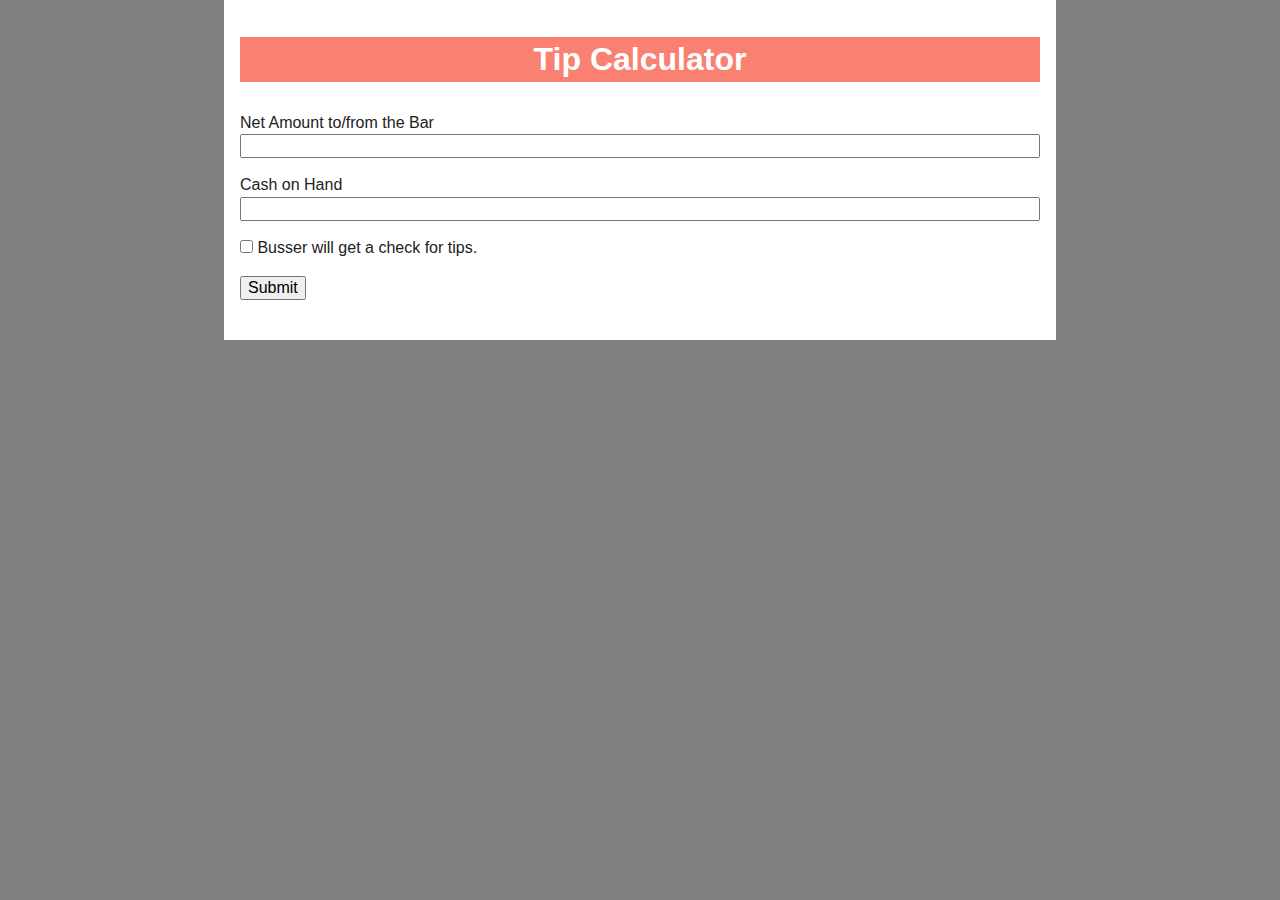
==== calc.html @ d9d64141 "added calc" ====
<!doctype html>
<html class="no-js" lang="">

<head>
  <meta charset="utf-8">
  <meta http-equiv="x-ua-compatible" content="ie=edge">
  <title></title>
  <meta name="description" content="">
  <meta name="viewport" content="width=device-width, initial-scale=1, shrink-to-fit=no">

  <link rel="manifest" href="site.webmanifest">
  <link rel="apple-touch-icon" href="icon.png">
  <!-- Place favicon.ico in the root directory -->

  <link rel="stylesheet" href="css/normalize.css">
  <link rel="stylesheet" href="css/main.css">
  <link rel="stylesheet" href="css/testing.css">
</head>

<body>
  <!--[if lte IE 9]>
    <p class="browserupgrade">You are using an <strong>outdated</strong> browser. Please <a href="https://browsehappy.com/">upgrade your browser</a> to improve your experience and security.</p>
  <![endif]-->

  <!-- Add your site or application content here -->
  <header><h1>Tip Calculator</h1></header>
<div class="calc-form">
  <label for="barNet">Net Amount to/from the Bar</label>
  <input type="number" name="barNet" id="barNet"></br>
</div>
<div class="calc-form">
  <label for="serverCash">Cash on Hand</label>
  <input type="number" name="serverCash" id="serverCash"></br>
</div>
<div class="hide calc-form">


  <input type="number" name="totalTips" id="totalTips"></br>
</div>
<!-- <p id="totalTips">TT</p> -->

<div class="calc-form">

<input type="checkbox" id="busserOTR" name="busserOTR"> Busser will get a check for tips.<br>
</div>
<div class="calc-form">

  <button type="button" onclick="tipMath()">Submit</button>
</div>
<p id="tip-out"></p>
<p id="tip-out-2"></p>
<p id="tip-out-3"></p>
  <div id="tip-out-box">
  <h3>Cash Tips to Bar:</h3>
  <p id="cash-out-bar"></p>
  <h3>Cash Tips to Busser:</h3>
  <p id="cash-out-busser"></p>
  <h3>Cash Tips to You:</h3>
  <p id="cash-out-server"></p>
  </div>
  
  <script src="js/vendor/modernizr-3.6.0.min.js"></script>
  <script src="https://code.jquery.com/jquery-3.3.1.min.js" integrity="sha256-FgpCb/KJQlLNfOu91ta32o/NMZxltwRo8QtmkMRdAu8=" crossorigin="anonymous"></script>
  <script>window.jQuery || document.write('<script src="js/vendor/jquery-3.3.1.min.js"><\/script>')</script>
  <script src="js/plugins.js"></script>
  <script src="js/main.js"></script>

  <!-- Google Analytics: change UA-XXXXX-Y to be your site's ID. -->
  <script>
    window.ga = function () { ga.q.push(arguments) }; ga.q = []; ga.l = +new Date;
    ga('create', 'UA-XXXXX-Y', 'auto'); ga('send', 'pageview')
  </script>
  <script src="https://www.google-analytics.com/analytics.js" async defer></script>
</body>

</html>
---- css/main.css ----
/*! HTML5 Boilerplate v6.1.0 | MIT License | https://html5boilerplate.com/ */

/*
 * What follows is the result of much research on cross-browser styling.
 * Credit left inline and big thanks to Nicolas Gallagher, Jonathan Neal,
 * Kroc Camen, and the H5BP dev community and team.
 */

/* ==========================================================================
   Base styles: opinionated defaults
   ========================================================================== */

html {
    color: #222;
    font-size: 1em;
    line-height: 1.4;
}

/*
 * Remove text-shadow in selection highlight:
 * https://twitter.com/miketaylr/status/12228805301
 *
 * Vendor-prefixed and regular ::selection selectors cannot be combined:
 * https://stackoverflow.com/a/16982510/7133471
 *
 * Customize the background color to match your design.
 */

::-moz-selection {
    background: #b3d4fc;
    text-shadow: none;
}

::selection {
    background: #b3d4fc;
    text-shadow: none;
}

/*
 * A better looking default horizontal rule
 */

hr {
    display: block;
    height: 1px;
    border: 0;
    border-top: 1px solid #ccc;
    margin: 1em 0;
    padding: 0;
}

/*
 * Remove the gap between audio, canvas, iframes,
 * images, videos and the bottom of their containers:
 * https://github.com/h5bp/html5-boilerplate/issues/440
 */

audio,
canvas,
iframe,
img,
svg,
video {
    vertical-align: middle;
}

/*
 * Remove default fieldset styles.
 */

fieldset {
    border: 0;
    margin: 0;
    padding: 0;
}

/*
 * Allow only vertical resizing of textareas.
 */

textarea {
    resize: vertical;
}

/* ==========================================================================
   Browser Upgrade Prompt
   ========================================================================== */

.browserupgrade {
    margin: 0.2em 0;
    background: #ccc;
    color: #000;
    padding: 0.2em 0;
}

/* ==========================================================================
   Author's custom styles
   ========================================================================== */

















/* ==========================================================================
   Helper classes
   ========================================================================== */

/*
 * Hide visually and from screen readers
 */

.hidden {
    display: none !important;
}

/*
 * Hide only visually, but have it available for screen readers:
 * https://snook.ca/archives/html_and_css/hiding-content-for-accessibility
 *
 * 1. For long content, line feeds are not interpreted as spaces and small width
 *    causes content to wrap 1 word per line:
 *    https://medium.com/@jessebeach/beware-smushed-off-screen-accessible-text-5952a4c2cbfe
 */

.visuallyhidden {
    border: 0;
    clip: rect(0 0 0 0);
    height: 1px;
    margin: -1px;
    overflow: hidden;
    padding: 0;
    position: absolute;
    width: 1px;
    white-space: nowrap; /* 1 */
}

/*
 * Extends the .visuallyhidden class to allow the element
 * to be focusable when navigated to via the keyboard:
 * https://www.drupal.org/node/897638
 */

.visuallyhidden.focusable:active,
.visuallyhidden.focusable:focus {
    clip: auto;
    height: auto;
    margin: 0;
    overflow: visible;
    position: static;
    width: auto;
    white-space: inherit;
}

/*
 * Hide visually and from screen readers, but maintain layout
 */

.invisible {
    visibility: hidden;
}

/*
 * Clearfix: contain floats
 *
 * For modern browsers
 * 1. The space content is one way to avoid an Opera bug when the
 *    `contenteditable` attribute is included anywhere else in the document.
 *    Otherwise it causes space to appear at the top and bottom of elements
 *    that receive the `clearfix` class.
 * 2. The use of `table` rather than `block` is only necessary if using
 *    `:before` to contain the top-margins of child elements.
 */

.clearfix:before,
.clearfix:after {
    content: " "; /* 1 */
    display: table; /* 2 */
}

.clearfix:after {
    clear: both;
}

/* ==========================================================================
   EXAMPLE Media Queries for Responsive Design.
   These examples override the primary ('mobile first') styles.
   Modify as content requires.
   ========================================================================== */

@media only screen and (min-width: 35em) {
    /* Style adjustments for viewports that meet the condition */
}

@media print,
       (-webkit-min-device-pixel-ratio: 1.25),
       (min-resolution: 1.25dppx),
       (min-resolution: 120dpi) {
    /* Style adjustments for high resolution devices */
}

/* ==========================================================================
   Print styles.
   Inlined to avoid the additional HTTP request:
   https://www.phpied.com/delay-loading-your-print-css/
   ========================================================================== */

@media print {
    *,
    *:before,
    *:after {
        background: transparent !important;
        color: #000 !important; /* Black prints faster */
        -webkit-box-shadow: none !important;
        box-shadow: none !important;
        text-shadow: none !important;
    }

    a,
    a:visited {
        text-decoration: underline;
    }

    a[href]:after {
        content: " (" attr(href) ")";
    }

    abbr[title]:after {
        content: " (" attr(title) ")";
    }

    /*
     * Don't show links that are fragment identifiers,
     * or use the `javascript:` pseudo protocol
     */

    a[href^="#"]:after,
    a[href^="javascript:"]:after {
        content: "";
    }

    pre {
        white-space: pre-wrap !important;
    }
    pre,
    blockquote {
        border: 1px solid #999;
        page-break-inside: avoid;
    }

    /*
     * Printing Tables:
     * http://css-discuss.incutio.com/wiki/Printing_Tables
     */

    thead {
        display: table-header-group;
    }

    tr,
    img {
        page-break-inside: avoid;
    }

    p,
    h2,
    h3 {
        orphans: 3;
        widows: 3;
    }

    h2,
    h3 {
        page-break-after: avoid;
    }
}
---- css/testing.css ----
header {
    display: grid;
}
h1 {
    background: salmon;
    color: white;
    text-align: center;
}
@media (prefers-color-scheme: dark) {
    body {
        background-color: #000;
        color: white;
    }
    h1 {

     background: lightgreen;
     color: greenyellow;
     text-align: center;
    }
}

.calc-form {
    padding: .5em 0;
    /* display: flex;
    background: pink;
    flex-direction: row; */
}
.calc-form label{

}
.calc-form input[type=number] {
    width: 99%;
    margin: auto;
}
body {
    max-width: 800px;
    margin: auto;
    font-family: 'Open Sans', sans-serif;
    background: white;
    padding: 1em;
}
.hide {
    display: none;
}
html {
    background: gray;
}
#tip-out-box {
    display: none;
}
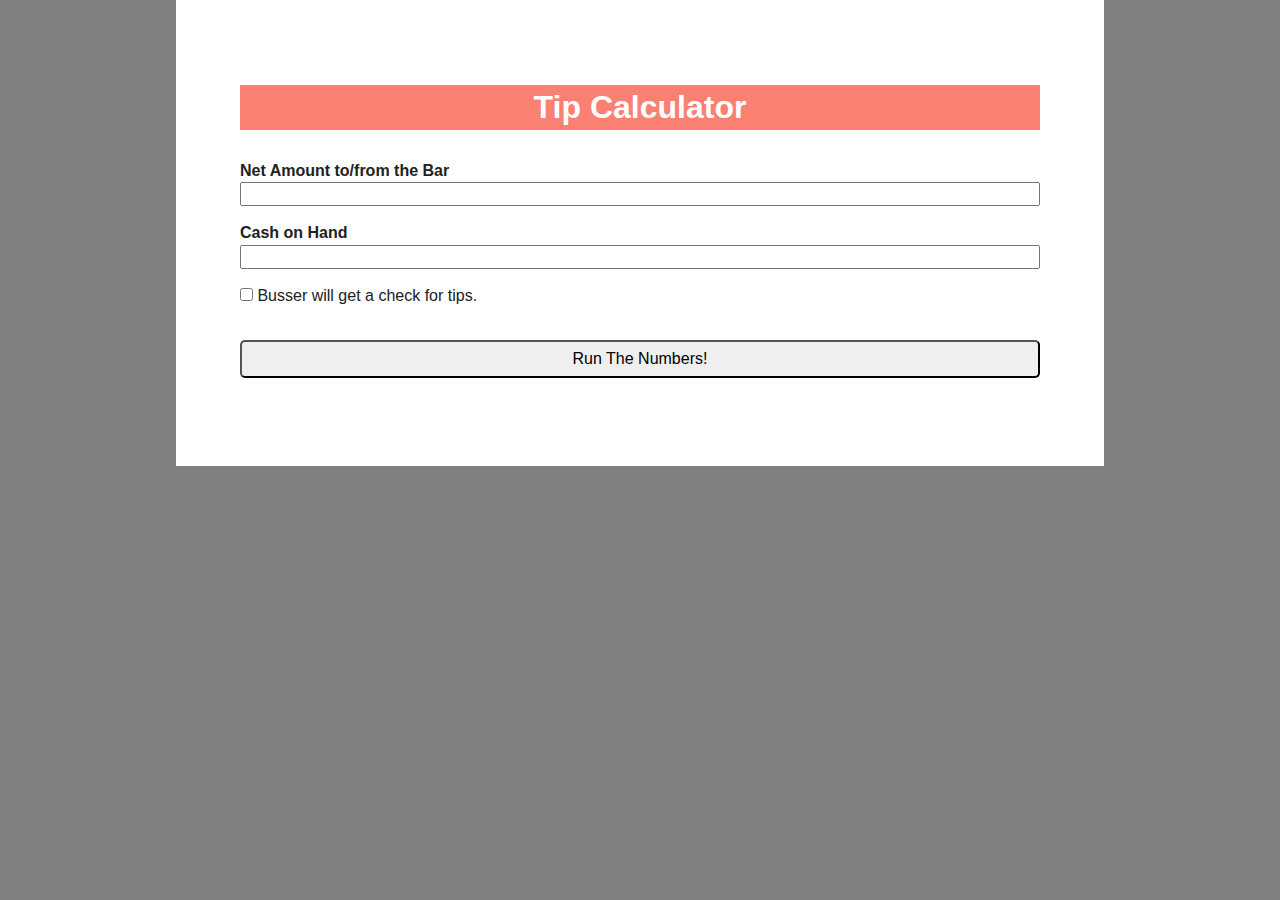
==== commit c219e814: "cleaned up and added better math" ====
--- a/calc.html
+++ b/calc.html
@@ -23,54 +23,57 @@
   <![endif]-->
 
   <!-- Add your site or application content here -->
-  <header><h1>Tip Calculator</h1></header>
-<div class="calc-form">
-  <label for="barNet">Net Amount to/from the Bar</label>
-  <input type="number" name="barNet" id="barNet"></br>
-</div>
-<div class="calc-form">
-  <label for="serverCash">Cash on Hand</label>
-  <input type="number" name="serverCash" id="serverCash"></br>
-</div>
-<div class="hide calc-form">
+  <header>
+    <h1>Tip Calculator</h1>
+  </header>
+  <div class="calc-form">
+    <label for="barNet">Net Amount to/from the Bar</label>
+    <input type="number" name="barNet" id="barNet"></br>
+  </div>
+  <div class="calc-form">
+    <label for="serverCash">Cash on Hand</label>
+    <input type="number" name="serverCash" id="serverCash"></br>
+  </div>
+  <div class="hide calc-form">
+    <input type="number" name="totalTips" id="totalTips"></br>
+  </div>
 
+  <div class="calc-form">
+    <input type="checkbox" id="busserOTR" name="busserOTR"> Busser will get a check for tips.<br>
+  </div>
 
-  <input type="number" name="totalTips" id="totalTips"></br>
-</div>
-<!-- <p id="totalTips">TT</p> -->
+  <div class="calc-form">
+    <button type="button" onclick="tipMath()">Run The Numbers!</button>
+  </div>
 
-<div class="calc-form">
+  <div id="tip-out-message"></div>
 
-<input type="checkbox" id="busserOTR" name="busserOTR"> Busser will get a check for tips.<br>
-</div>
-<div class="calc-form">
+  <div id="tip-out-box">
+    <div class="tip-breakout" id="cash-out-bar"></div>
+    <div class="tip-breakout" id="cash-out-busser"></div>
+    <div class="tip-breakout" id="cash-out-server"></div>
+  </div>
 
-  <button type="button" onclick="tipMath()">Submit</button>
-</div>
-<p id="tip-out"></p>
-<p id="tip-out-2"></p>
-<p id="tip-out-3"></p>
-  <div id="tip-out-box">
-  <h3>Cash Tips to Bar:</h3>
-  <p id="cash-out-bar"></p>
-  <h3>Cash Tips to Busser:</h3>
-  <p id="cash-out-busser"></p>
-  <h3>Cash Tips to You:</h3>
-  <p id="cash-out-server"></p>
-  </div>
-  
   <script src="js/vendor/modernizr-3.6.0.min.js"></script>
-  <script src="https://code.jquery.com/jquery-3.3.1.min.js" integrity="sha256-FgpCb/KJQlLNfOu91ta32o/NMZxltwRo8QtmkMRdAu8=" crossorigin="anonymous"></script>
-  <script>window.jQuery || document.write('<script src="js/vendor/jquery-3.3.1.min.js"><\/script>')</script>
+  <script src="https://code.jquery.com/jquery-3.3.1.min.js" integrity="sha256-FgpCb/KJQlLNfOu91ta32o/NMZxltwRo8QtmkMRdAu8="
+    crossorigin="anonymous"></script>
+  <script>
+    window.jQuery || document.write('<script src="js/vendor/jquery-3.3.1.min.js"><\/script>')
+  </script>
   <script src="js/plugins.js"></script>
   <script src="js/main.js"></script>
 
   <!-- Google Analytics: change UA-XXXXX-Y to be your site's ID. -->
   <script>
-    window.ga = function () { ga.q.push(arguments) }; ga.q = []; ga.l = +new Date;
-    ga('create', 'UA-XXXXX-Y', 'auto'); ga('send', 'pageview')
+    window.ga = function () {
+      ga.q.push(arguments)
+    };
+    ga.q = [];
+    ga.l = +new Date;
+    ga('create', 'UA-XXXXX-Y', 'auto');
+    ga('send', 'pageview')
   </script>
   <script src="https://www.google-analytics.com/analytics.js" async defer></script>
 </body>
 
-</html>
+</html>--- a/css/testing.css
+++ b/css/testing.css
@@ -1,12 +1,14 @@
 header {
     display: grid;
 }
+
 h1 {
     background: salmon;
     color: white;
     text-align: center;
 }
-@media (prefers-color-scheme: dark) {
+
+/* @media (prefers-color-scheme: dark) {
     body {
         background-color: #000;
         color: white;
@@ -17,7 +19,7 @@
      color: greenyellow;
      text-align: center;
     }
-}
+} */
 
 .calc-form {
     padding: .5em 0;
@@ -25,26 +27,75 @@
     background: pink;
     flex-direction: row; */
 }
-.calc-form label{
+
+.calc-form label {}
+
+.calc-form input[type=number] {
+    width: 100%;
+    margin: auto;
+    box-sizing: border-box;
 
 }
-.calc-form input[type=number] {
-    width: 99%;
-    margin: auto;
-}
+
 body {
     max-width: 800px;
     margin: auto;
     font-family: 'Open Sans', sans-serif;
     background: white;
-    padding: 1em;
+    padding: 5vw;
 }
+
 .hide {
     display: none;
 }
+
 html {
     background: gray;
 }
+
 #tip-out-box {
     display: none;
+}
+
+.tip-table {
+    display: grid;
+    /* Background: pink; */
+    grid-template-columns: max-content max-content max-content;
+    grid-gap: 1em;
+}
+
+.tip-table>div {
+    display: grid;
+    grid-auto-flow: row;
+    /* border: 1px solid red; */
+    /* background: yellow; */
+}
+
+button {
+    padding: .5em 1em;
+    width: 100%;
+    border-radius: 5px;
+    margin: 1em auto;
+}
+
+label {
+    font-weight: 900;
+}
+
+.tip-key {
+    font-weight: 600;
+    /* margin: .5em; */
+}
+.tip-amount {
+    /* padding: .5em; */
+}
+
+.tip-breakout::before {
+    content: "";
+    background: salmon;
+    height: 4px;
+    width: 100%;
+    /* padding: 1em; */
+    display: block;
+    margin: 1em auto;
 }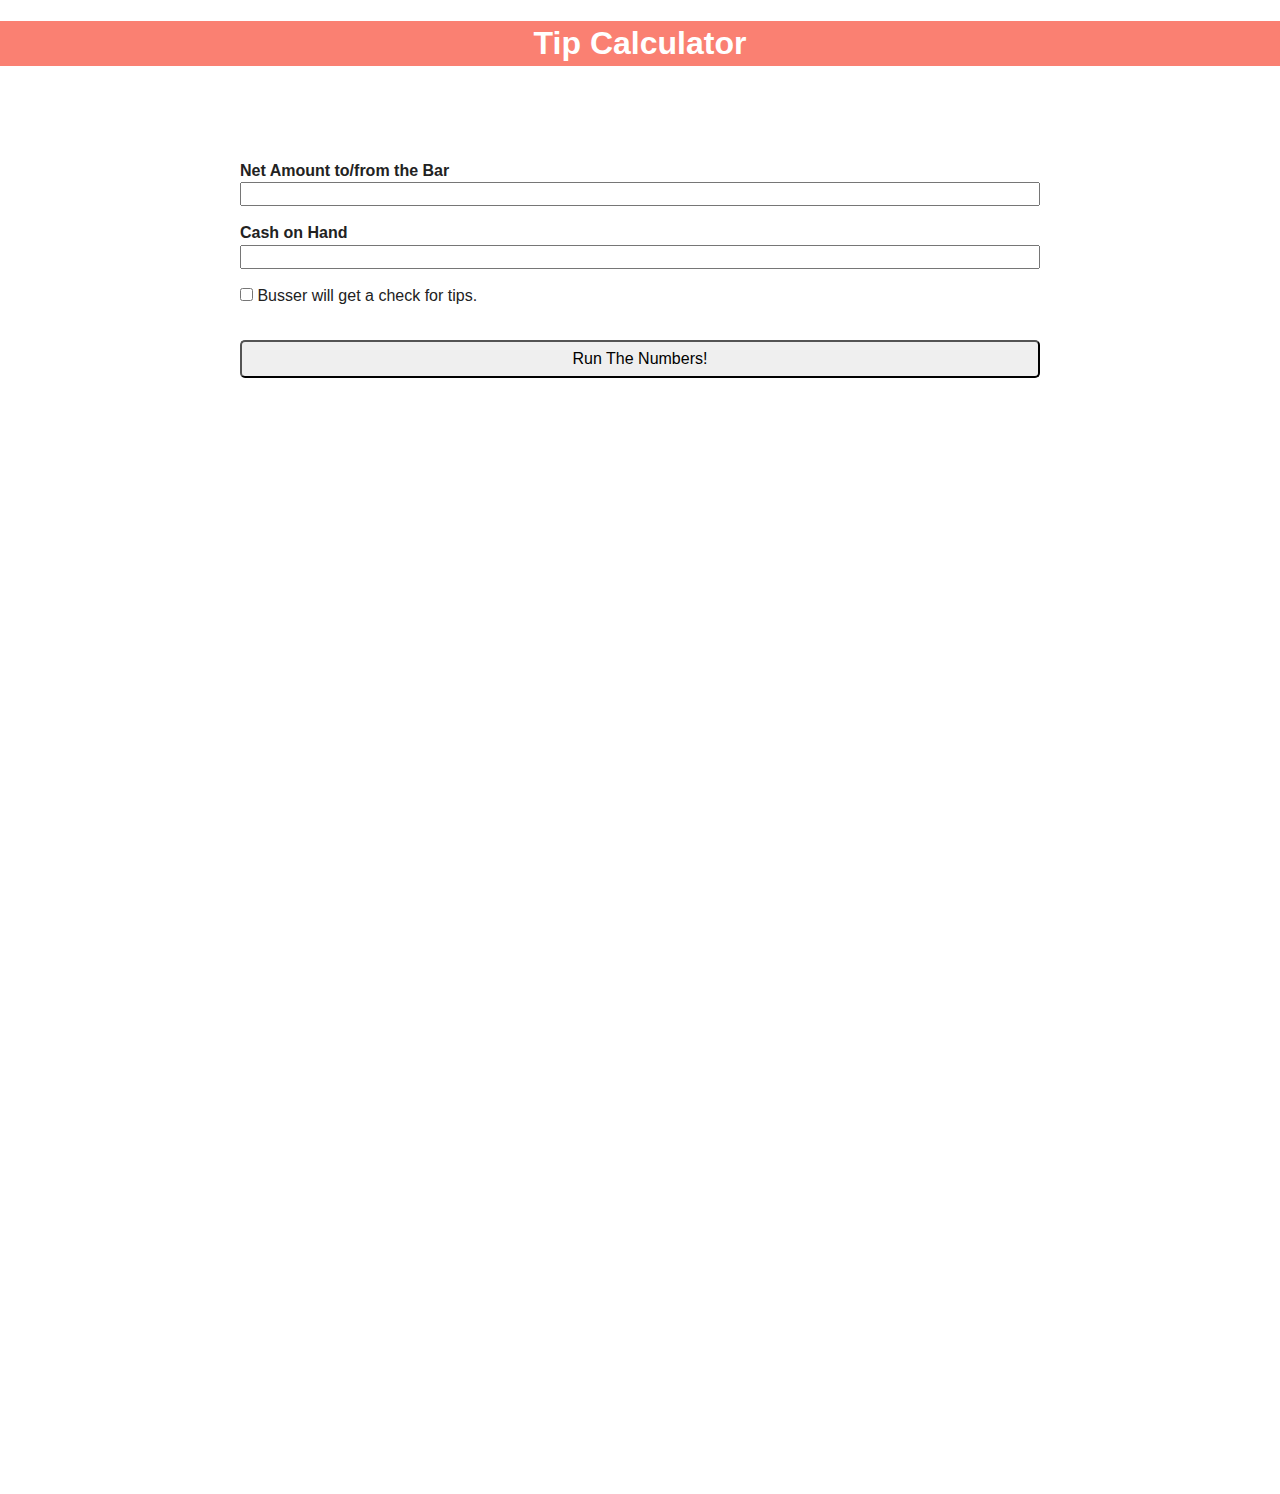
==== commit 0f183563: "updated styling" ====
--- a/calc.html
+++ b/calc.html
@@ -26,6 +26,7 @@
   <header>
     <h1>Tip Calculator</h1>
   </header>
+  <section id="calculator">
   <div class="calc-form">
     <label for="barNet">Net Amount to/from the Bar</label>
     <input type="number" name="barNet" id="barNet"></br>
@@ -45,7 +46,8 @@
   <div class="calc-form">
     <button type="button" onclick="tipMath()">Run The Numbers!</button>
   </div>
-
+</section>
+<section id="calc-output">
   <div id="tip-out-message"></div>
 
   <div id="tip-out-box">
@@ -53,7 +55,7 @@
     <div class="tip-breakout" id="cash-out-busser"></div>
     <div class="tip-breakout" id="cash-out-server"></div>
   </div>
-
+</section>
   <script src="js/vendor/modernizr-3.6.0.min.js"></script>
   <script src="https://code.jquery.com/jquery-3.3.1.min.js" integrity="sha256-FgpCb/KJQlLNfOu91ta32o/NMZxltwRo8QtmkMRdAu8="
     crossorigin="anonymous"></script>
--- a/css/testing.css
+++ b/css/testing.css
@@ -38,11 +38,10 @@
 }
 
 body {
-    max-width: 800px;
-    margin: auto;
+
     font-family: 'Open Sans', sans-serif;
     background: white;
-    padding: 5vw;
+
 }
 
 .hide {
@@ -98,4 +97,25 @@
     /* padding: 1em; */
     display: block;
     margin: 1em auto;
+}
+
+h3 {
+    color: salmon;
+}
+
+#calc-output {
+    display: grid;
+    min-height: 100vh;
+    align-content: center;
+    padding: 5vw;
+    max-width: 800px;
+    margin: auto;
+}
+
+#calculator {
+    display: grid;
+    align-content: center;
+    padding: 5vw;
+    max-width: 800px;
+    margin: auto;
 }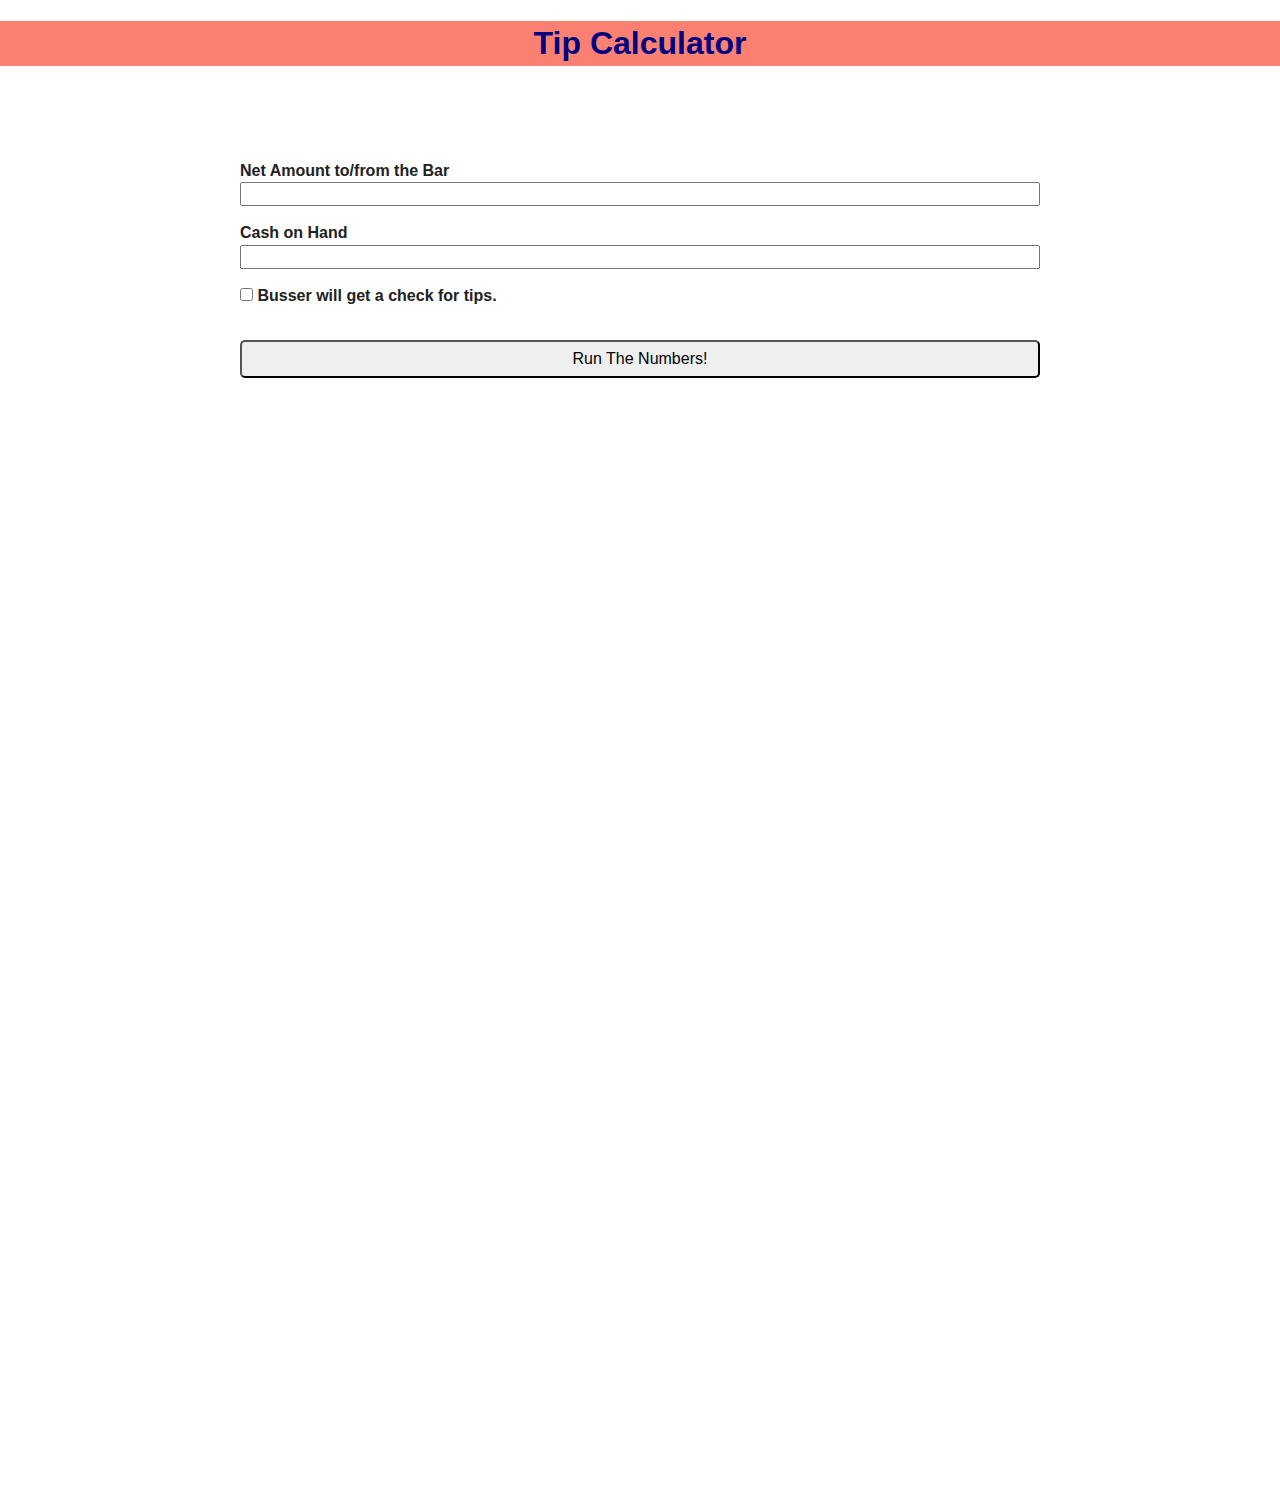
==== commit c7a9fb95: "updated for accessibility" ====
--- a/calc.html
+++ b/calc.html
@@ -1,11 +1,11 @@
 <!doctype html>
-<html class="no-js" lang="">
+<html class="no-js" lang="en">
 
 <head>
   <meta charset="utf-8">
   <meta http-equiv="x-ua-compatible" content="ie=edge">
-  <title></title>
-  <meta name="description" content="">
+  <title>Tip Calc</title>
+  <meta name="description" content="Tip Calc">
   <meta name="viewport" content="width=device-width, initial-scale=1, shrink-to-fit=no">
 
   <link rel="manifest" href="site.webmanifest">
@@ -35,12 +35,14 @@
     <label for="serverCash">Cash on Hand</label>
     <input type="number" name="serverCash" id="serverCash"></br>
   </div>
-  <div class="hide calc-form">
+  <!-- <div class="hide calc-form">
     <input type="number" name="totalTips" id="totalTips"></br>
-  </div>
+  </div> -->
 
   <div class="calc-form">
-    <input type="checkbox" id="busserOTR" name="busserOTR"> Busser will get a check for tips.<br>
+    <input type="checkbox" id="busserOTR" name="busserOTR">
+    <label for="busserOTR">Busser will get a check for tips.</label></br>
+    <!-- Busser will get a check for tips.<br> -->
   </div>
 
   <div class="calc-form">
@@ -56,17 +58,17 @@
     <div class="tip-breakout" id="cash-out-server"></div>
   </div>
 </section>
-  <script src="js/vendor/modernizr-3.6.0.min.js"></script>
+  <!-- <script src="js/vendor/modernizr-3.6.0.min.js"></script>
   <script src="https://code.jquery.com/jquery-3.3.1.min.js" integrity="sha256-FgpCb/KJQlLNfOu91ta32o/NMZxltwRo8QtmkMRdAu8="
-    crossorigin="anonymous"></script>
-  <script>
+    crossorigin="anonymous"></script> -->
+  <!-- <script>
     window.jQuery || document.write('<script src="js/vendor/jquery-3.3.1.min.js"><\/script>')
-  </script>
-  <script src="js/plugins.js"></script>
+  </script> -->
+  <!-- <script src="js/plugins.js"></script> -->
   <script src="js/main.js"></script>
 
   <!-- Google Analytics: change UA-XXXXX-Y to be your site's ID. -->
-  <script>
+  <!-- <script>
     window.ga = function () {
       ga.q.push(arguments)
     };
@@ -75,7 +77,7 @@
     ga('create', 'UA-XXXXX-Y', 'auto');
     ga('send', 'pageview')
   </script>
-  <script src="https://www.google-analytics.com/analytics.js" async defer></script>
+  <script src="https://www.google-analytics.com/analytics.js" async defer></script> -->
 </body>
 
 </html>--- a/css/testing.css
+++ b/css/testing.css
@@ -4,7 +4,7 @@
 
 h1 {
     background: salmon;
-    color: white;
+    color: navy;
     text-align: center;
 }
 
@@ -100,7 +100,7 @@
 }
 
 h3 {
-    color: salmon;
+    color: navy;
 }
 
 #calc-output {
